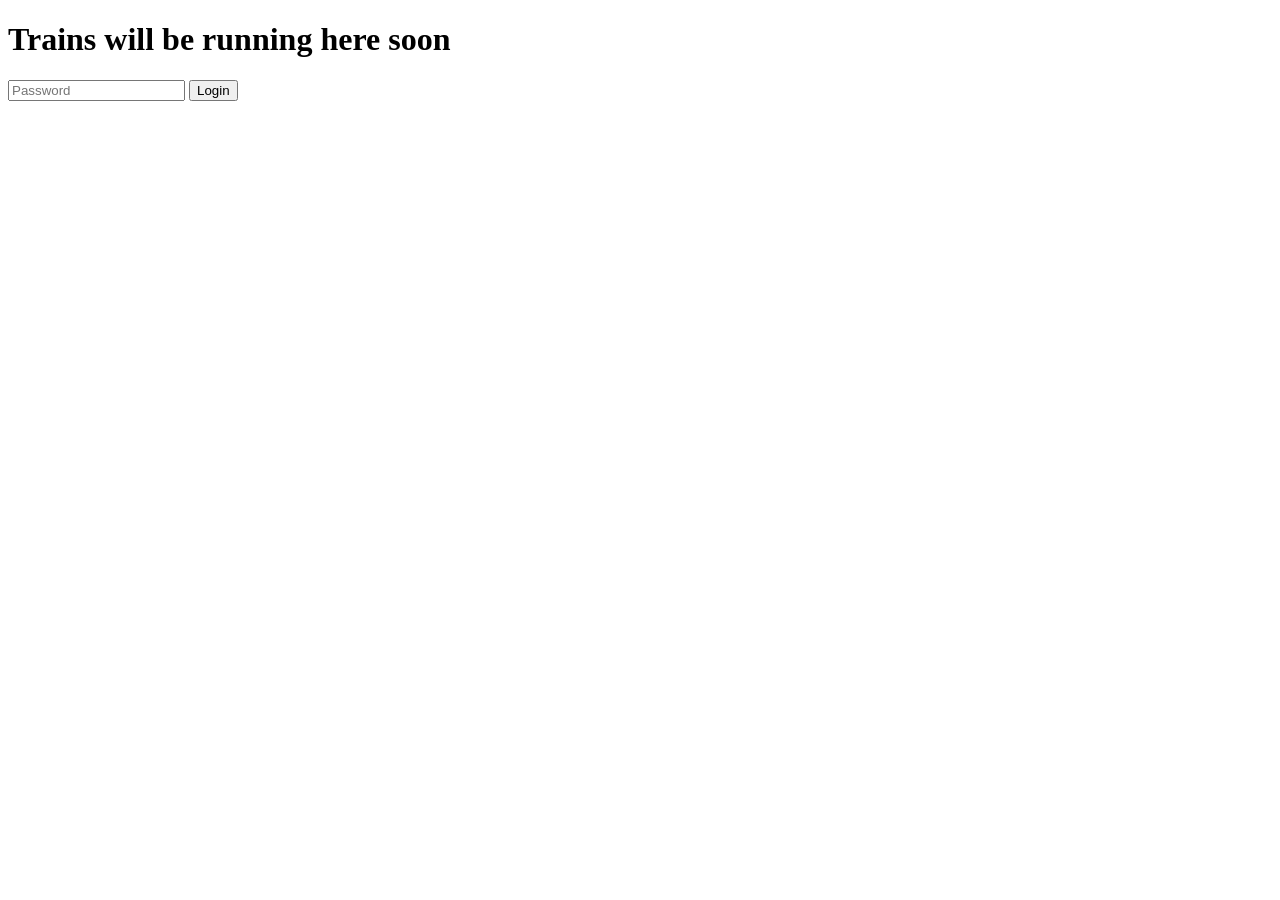
==== en/index.html @ 197e4428 "Rename index-en.html to en/index.html" ====
<!DOCTYPE html>
<html lang="en">
    <head>
        <meta charset="utf-8" />
        <meta name="viewport" content="width=device-width, initial-scale=1, shrink-to-fit=no" />
        <meta name="description" content="" />
        <meta name="author" content="" />
        <title>By Train to Asia</title>
        <link rel="icon" type="image/x-icon" href="assets/favicon.ico" />
        <!-- Font Awesome icons (free version)-->
        <script src="https://use.fontawesome.com/releases/v6.3.0/js/all.js" crossorigin="anonymous"></script>
        <!-- Google fonts-->
        <link href="https://fonts.googleapis.com/css?family=Lora:400,700,400italic,700italic" rel="stylesheet" type="text/css" />
        <link href="https://fonts.googleapis.com/css?family=Open+Sans:300italic,400italic,600italic,700italic,800italic,400,300,600,700,800" rel="stylesheet" type="text/css" />
        <!-- Core theme CSS (includes Bootstrap)-->
        <link href="css/styles.css" rel="stylesheet" />
    </head>
    <style>
        #content {
            display: none;
        }
    </style>

<body>

<div id="login">

    <header class="loginmasthead" style="background-image: url('assets/img/losttrain.jpg')">
        <div class="overlay"></div>

        <div class="container position-relative px-4 px-lg-5">
            <div class="row gx-4 gx-lg-5 justify-content-center">
                <div class="col-md-10 col-lg-8 col-xl-7">

                    <div class="site-heading">
                        <h1 class="error" id="error">Trains will be running here soon</h1>

                        <p></p>

                        <form onsubmit="checkPassword(); return false;">
                            <input type="password"
                            id="password"
                            placeholder="Password">
                            <button type="submit">Login</button>
                        </form>
                    </div>

                </div>
            </div>
        </div>
    </header>

</div>

<div id="content">
    <!-- Navigation-->
    <nav class="navbar navbar-expand-lg navbar-light" id="mainNav">
        <div class="container px-4 px-lg-5">
            <a class="navbar-brand" href="index.html">Home</a>
            <button class="navbar-toggler" type="button" data-bs-toggle="collapse" data-bs-target="#navbarResponsive" aria-controls="navbarResponsive" aria-expanded="false" aria-label="Toggle navigation">
                Menu
                <i class="fas fa-bars"></i>
            </button>
            <div class="collapse navbar-collapse" id="navbarResponsive">
                <ul class="navbar-nav ms-auto py-4 py-lg-0">
                    <li class="nav-item"><a class="nav-link px-lg-3 py-3 py-lg-4" href="blogbeiträge.html">Blog Posts</a></li>
                    <li class="nav-item"><a class="nav-link px-lg-3 py-3 py-lg-4" href="about.html">About Me</a></li>
                    <li class="nav-item"><a class="nav-link px-lg-3 py-3 py-lg-4" href="contact.html">Contact</a></li>
                </ul>
            </div>
        </div>
    </nav>

<header id="masthead" class="masthead">

    <!-- Background images -->
    <div id="bg1" class="masthead-bg"></div>
    <div id="bg2" class="masthead-bg"></div>

    <!-- Click areas -->
    <div class="slide-zone slide-left"></div>
    <div class="slide-zone slide-right"></div>

    <div class="container position-relative px-4 px-lg-5">

        <div class="row gx-4 gx-lg-5 justify-content-center">

            <div class="col-md-10 col-lg-8 col-xl-7">

                <div class="site-heading text-white">

                    <h1>By Train to Asia</h1>

                    <span class="subheading">
                        How is that possible?
                    </span>

                </div>

            </div>

        </div>

    </div>

</header>

<!-- Main Content-->
<div class="container px-4 px-lg-5">
    <div class="row gx-4 gx-lg-5 justify-content-center">
        <div class="col-md-10 col-lg-8 col-xl-7">
            <article class="mb-4">
                <p>A short trip from Hamburg to Sylt with Germany's €9 ticket? Or taking the train to London instead of flying? For some, that might already sound like quite an ordeal. To me, it sounds more like a relaxing day trip.</p>

                <p>Sylt is 184 kilometers away, London 723. Today's journey takes us 11,783 kilometers toward Asia, until the Pacific Ocean is right in front of us and there's simply nowhere further to go. Over the course of four months, I'll take you along on one of the world's longest train journeys. Starting with the Orient Express, we'll follow the route of the historic Silk Road, eventually crossing China before reaching the rainforests and beaches of Southeast Asia. This blog is about how to plan such a journey, what it costs, and why anyone would choose to do something like this in the first place.</p>

                <a href="#!"><img class="img-fluid" src="assets/img/Weltkarte.png" alt="World map" /></a>
                <span class="caption text-muted">A leisurely 11,799 kilometers</span>

            </article>

            <!-- Post preview-->
            <div class="post-preview">
                <a href="Kernartikel.html">
                    <h2 class="post-title">By Train to Asia</h2>
                    <h3 class="post-subtitle">How is that possible?</h3>
                </a>
                <p class="post-meta">
                    Written by
                    <a href="about.html">Günter Grüffelo</a>
                    on August 29, 2026
                </p>
            </div>

            <!-- Pager-->
            <div class="d-flex justify-content-end mb-4">
                <a class="btn btn-primary text-uppercase" href="#!">All Articles →</a>
            </div>
        </div>
    </div>
</div>

<!-- Footer-->
<footer class="border-top">
    <div class="container px-4 px-lg-5">
        <div class="row gx-4 gx-lg-5 justify-content-center">
            <div class="col-md-10 col-lg-8 col-xl-7">
                <div class="small text-center text-muted fst-italic">
                    Copyright &copy; Günter Grüffelo 2026
                </div>
            </div>
        </div>
    </div>
</footer>

<!-- Bootstrap core JS-->
<script src="https://cdn.jsdelivr.net/npm/bootstrap@5.2.3/dist/js/bootstrap.bundle.min.js"></script>

<!-- Core theme JS-->
<script src="js/scripts.js"></script>

</body>
</div>

</html>
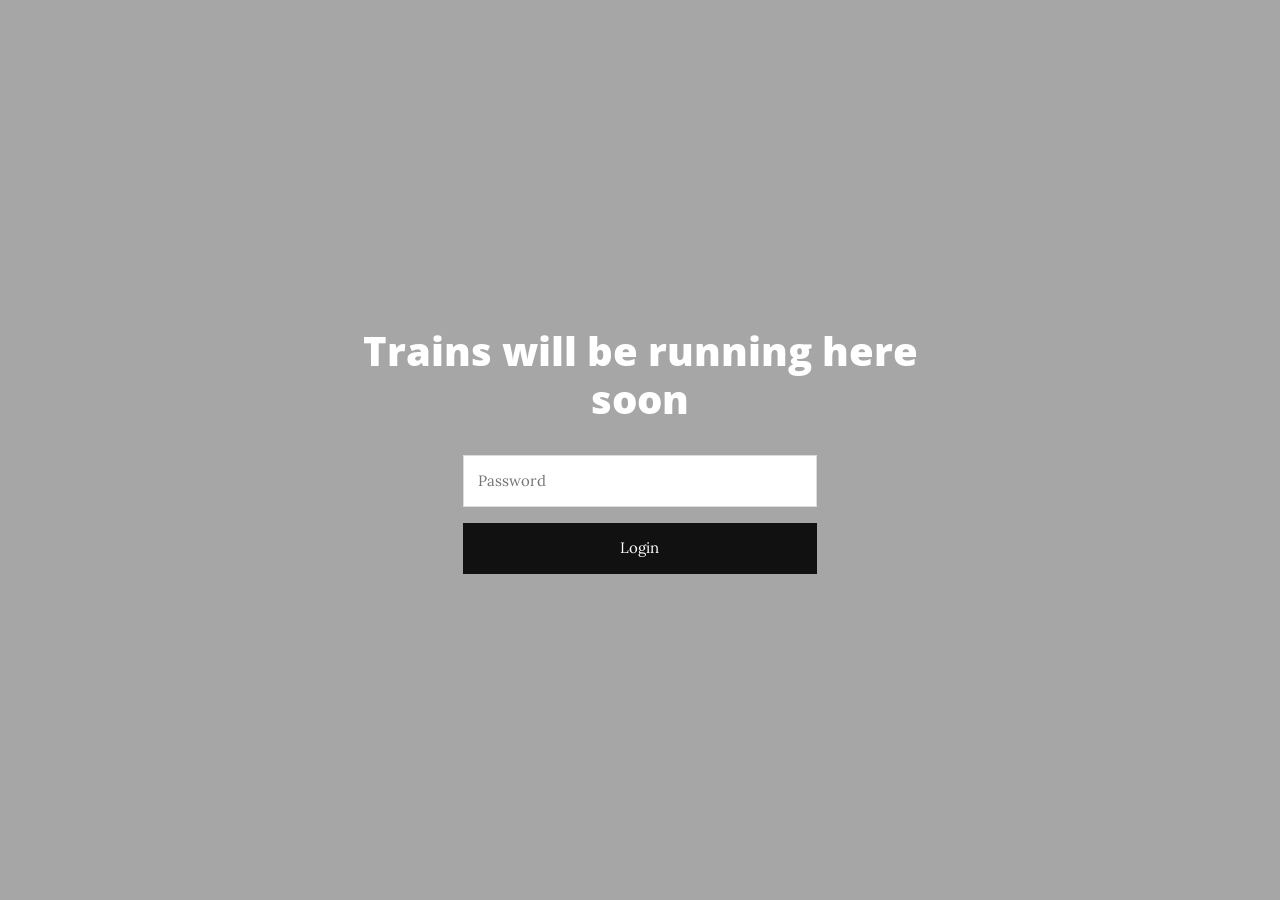
==== commit ffe8a46a: "Update index.html" ====
--- a/en/index.html
+++ b/en/index.html
@@ -13,7 +13,7 @@
         <link href="https://fonts.googleapis.com/css?family=Lora:400,700,400italic,700italic" rel="stylesheet" type="text/css" />
         <link href="https://fonts.googleapis.com/css?family=Open+Sans:300italic,400italic,600italic,700italic,800italic,400,300,600,700,800" rel="stylesheet" type="text/css" />
         <!-- Core theme CSS (includes Bootstrap)-->
-        <link href="css/styles.css" rel="stylesheet" />
+        <link href="../css/styles.css" rel="stylesheet" />
     </head>
     <style>
         #content {
@@ -157,7 +157,7 @@
 <script src="https://cdn.jsdelivr.net/npm/bootstrap@5.2.3/dist/js/bootstrap.bundle.min.js"></script>
 
 <!-- Core theme JS-->
-<script src="js/scripts.js"></script>
+<script src="../js/scripts.js"></script>
 
 </body>
 </div>
